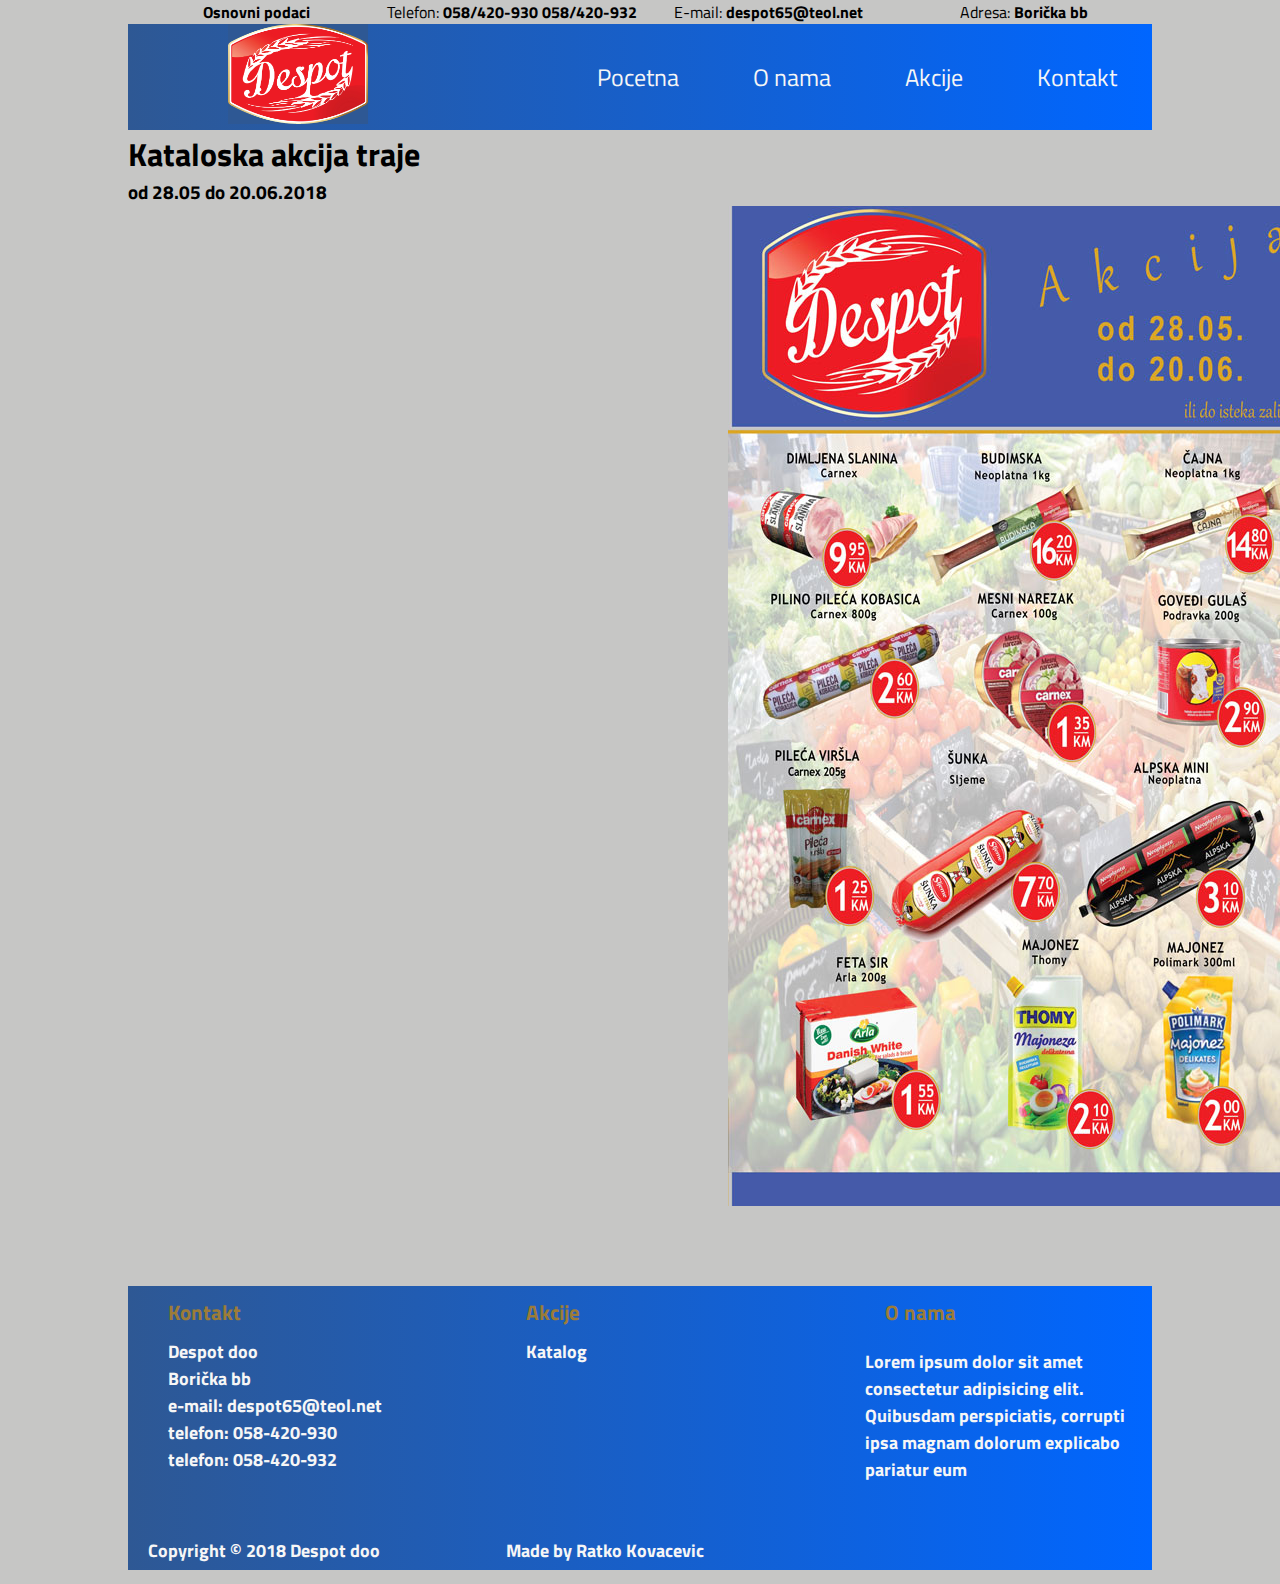
==== katalog.html @ 434c9f51 "ïnit" ====
<!DOCTYPE html>
<html lang="sr">
<html lang="en">
<html lang="de">

<head>
    <meta charset="UTF-8">
    <meta name="viewport" content="width=device-width, initial-scale=1.0">
    <meta http-equiv="X-UA-Compatible" content="ie=edge">
    <link rel="stylesheet" href="./css/main.css">
    <link rel="stylesheet" href="https://use.fontawesome.com/releases/v5.0.13/css/all.css" integrity="sha384-DNOHZ68U8hZfKXOrtjWvjxusGo9WQnrNx2sqG0tfsghAvtVlRW3tvkXWZh58N9jp"
        crossorigin="anonymous">
    <link href="https://fonts.googleapis.com/css?family=Titillium+Web" rel="stylesheet">
    <title>Katalog</title>
</head>

<body>
    <!-- info -->
    <div class="container">
        <div class="podaci">
            <b>Osnovni podaci</b>
            <span>Telefon:
                <b>058/420-930</b>
                <b>058/420-932</b>
            </span>
            <span>E-mail:
                <b>despot65@teol.net</b>
            </span>
            <span> Adresa:
                <b>Borička bb</b>
            </span>
        </div>
    </div>
    <!-- Navigation -->
    <div class="container main-nav">
        <a href="index.html">
            <img class="logo" src="./img/logo.jpg" alt="Despot D.o.o.">
        </a>
        <nav>
            <ul>
                <li>
                    <a href="index.html#hero">Pocetna </a>
                </li>
                <li>
                    <a href="index.html#onama">O nama</a>
                </li>
                <li>
                    <a href="katalog.html">Akcije</a>
                </li>
                <li>
                    <a href="kontakt.html">Kontakt </a>
                </li>
            </ul>
        </nav>
    </div>
    <div id="katalog" class="container">
        <h1>Kataloska akcija traje</h1>
        <h3>od 28.05 do 20.06.2018</h3>
    </div>
    <div class="container">
        <div id="flipbook">
            <div>
                <img src="./img/Sablon-prednja.jpg" alt=""> </div>
            <div>
                <img src="./img/unutrasnji-levo.jpg" alt=""> </div>
            <div>
                <img src="./img/unutrasnji-desno.jpg" alt=""> </div>
            <div>
                <img src="./img/Sablon-zadnja.jpg" alt=""> </div>
        </div>
    </div>
    <footer>
        <div class="container-grid container footer-text">
            <div>
                <h3>Kontakt</h3>
                <ul>
                    <li>Despot doo</li>
                    <li>Borička bb</li>
                    <li>e-mail: despot65@teol.net</li>
                    <li>telefon: 058-420-930</li>
                    <li>telefon: 058-420-932</li>
                </ul>
            </div>
            <div>
                <h3>Akcije</h3>
                <ul>
                    <li>
                        <a href="katalog.html">Katalog</a>
                    </li>
                </ul>
            </div>
            <div>
                <h3>O nama</h3>
                <p>Lorem ipsum dolor sit amet consectetur adipisicing elit. Quibusdam perspiciatis, corrupti ipsa magnam dolorum
                    explicabo pariatur eum </p>
            </div>
            <p>Copyright &copy; 2018 Despot doo </p>
            <p>Made by
                <a href="ratkokovacevic.com">Ratko Kovacevic</a>
            </p>
        </div>
    </footer>
    <script src="https://code.jquery.com/jquery-3.3.1.slim.min.js" integrity="sha256-3edrmyuQ0w65f8gfBsqowzjJe2iM6n0nKciPUp8y+7E="
        crossorigin="anonymous"></script>
    <script src="/js/turn.min.js"></script>
    <script src="/js/main.js"></script>
</body>

</html>
---- css/main.css ----
* {
    padding: 0;
    margin: 0;
}

:root {
    --blue: linear-gradient( to right, #2E5894, #0066FF);
    --gold: linear-gradient( to right, #daa628, #9c7c38);
    --gray: #c6c6c5;
    --white: #f6f6f6;
    --red: linear-gradient(to right, #BF4F51, #9C2542);
}

body,
html {
    scroll-behavior: smooth;
    word-break: keep-all;
    overflow-x: hidden;
    font-family: 'Titillium Web', sans-serif;
    background-color: var(--gray);
}

p {
    padding: 20px;
}

.container {
    width: 80%;
    padding: 0;
    margin: 0 auto;
}

.podaci {
    color: #000000;
    display: grid;
    grid-template-columns: repeat(4, 1fr);
    text-align: center;
}

/* nav */

.main-nav {
    background-image: var(--blue);
}

.logo {
    text-align: center;
    height: 100px;
    width: 140px;
    padding: 0 100px;
}

nav {
    float: right;
}

nav ul {
    list-style: none;
    text-align: center;
    display: block;
}

nav li {
    display: inline-block;
    font-size: 24px;
}

nav a {
    text-decoration: none;
    color: var(--white);
    padding: 35px;
    display: block;
}

nav li:hover a {
    color: #000000;
}

nav li:hover {
    background-image: var(--red);
}

/* Top Container */

.top-container {
    display: grid;
    grid-gap: 20px;
    grid-template-areas: 'showcase showcase top-box-a' 'showcase showcase top-box-b';
}

/* Showcase */

.showcase {
    grid-area: showcase;
    min-height: 400px;
    background: url(https://image.ibb.co/kYJK8x/showcase.jpg);
    background-size: cover;
    background-position: center;
    padding: 3rem;
}

/* Top Box */

.top-box {
    display: grid;
    align-items: center;
    justify-items: center;
    padding: 10px;
}

.top-box-a {
    grid-area: top-box-a;
    background-image: var(--gold);
    font-weight: 700;
    font-size: 22px;
}

.top-box-b {
    grid-area: top-box-b;
    background-image: var(--red);
    color: var(--white);
}

.top-box-b a {
    background-image: var(--gold);
    padding: 10px 40px;
    border-radius: 30px;
    font-size: 22px;
    font-weight: 700;
    text-decoration: none;
    color: var(--white);
}

/* icons*/

.container-grid {
    background-image: var(--blue);
    display: grid;
    grid-gap: 5%;
    grid-template-columns: repeat(3, 1fr);
    text-align: center;
    color: var(--white);
    font-weight: 700;
    font-size: 18px;
}

.fas {
    margin-top: 30%;
}

.circle {
    text-align: center;
    background-image: var(--red);
    border-radius: 50%;
    width: 150px;
    height: 150px;
    color: var(--white);
    font-size: 60px;
    margin: 5% auto;
}

.grid-text {
    text-align: center;
    padding: 5%;
    font-size: 24px;
    font-weight: 700;
}

/* O nama */

.bg-blue {
    background-image: var(--gold);
    color: #000000;
    padding: 40px;
}

/* Footer */

footer ul {
    list-style: none;
    padding: 10px 0 5px 40px
}

footer h3 {
    padding: 10px 0 0 40px;
    color: #9c7c38;
}

footer a {
    text-decoration: none;
    color: var(--white);
}

.footer-text {
    text-align: left;
}

/* Katalog */

#flipbook {
    padding: 40px 0;
    margin: 0 auto;
}

/* Contact */

label {
    display: block;
    margin-top: 20px;
    letter-spacing: 2px;
}

form {
    margin: 0 auto;
    width: 459px;
}

input,
textarea {
    width: 439px;
    height: 27px;
    background: #efefef;
    border: 1px solid #dedede;
    padding: 10px;
    margin-top: 3px;
    font-size: 0.9em;
    color: #3a3a3a;
}

textarea {
    height: 213px;
    background-color: #efefef;
}

input,
textarea {
    width: 439px;
    height: 27px;
    background: #efefef;
    border: 1px solid #dedede;
    padding: 10px;
    margin-top: 3px;
    font-size: 0.9em;
    color: #3a3a3a;
    -moz-border-radius: 5px;
    -webkit-border-radius: 5px;
    border-radius: 5px;
}

input:focus,
textarea:focus {
    border: 1px solid #97d6eb;
}

#submit {
    width: 127px;
    height: 38px;
    background-image: var(--blue);
    text-indent: -9999px;
    border: none;
    margin: 20px 0;
    cursor: pointer;
    color: var(--white);
}

#submit:hover {
    opacity: .9;
}

/* Queries */

@media (min-width: 1200px) {}

@media (max-width: 992px) {
    .podaci {
        grid-template-columns: repeat(2, auto);
    }
}

@media (max-width: 768px) {
    nav {
        display: none;
    }
    .logo {
        width: 100%;
        height: 200px;
        padding: 0;
    }
    .podaci {
        grid-template-columns: repeat(1, auto);
    }
    .container-grid {
        grid-gap: 5%;
        grid-template-columns: repeat(1, auto);
    }
    .top-container {
        grid-template-areas: 'showcase' 'top-box-a' 'top-box-b';
    }
}
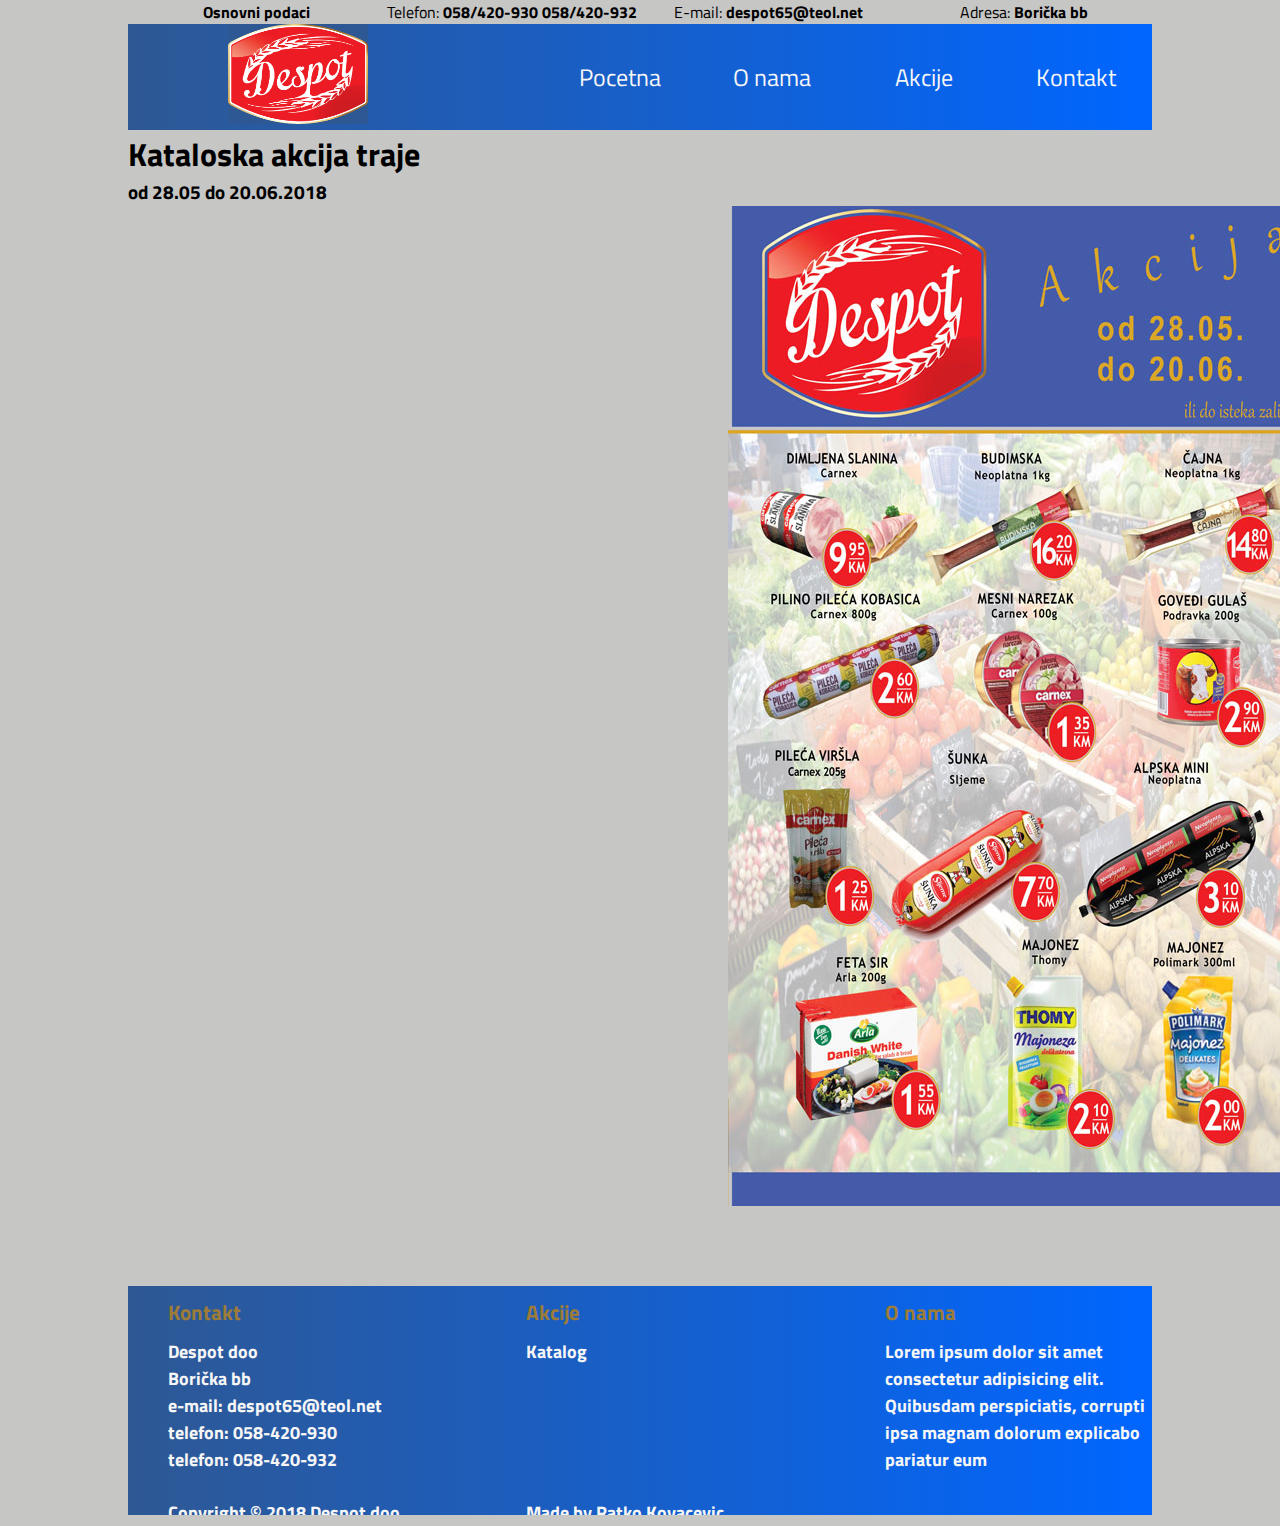
==== commit a6e283c5: "init" ====
--- a/katalog.html
+++ b/katalog.html
@@ -37,7 +37,7 @@
             <img class="logo" src="./img/logo.jpg" alt="Despot D.o.o.">
         </a>
         <nav>
-            <ul>
+            <ul class="podaci">
                 <li>
                     <a href="index.html#hero">Pocetna </a>
                 </li>
--- a/css/main.css
+++ b/css/main.css
@@ -5,10 +5,10 @@
 
 :root {
     --blue: linear-gradient( to right, #2E5894, #0066FF);
-    --gold: linear-gradient( to right, #daa628, #9c7c38);
+    --gold: linear-gradient( to right, #9c7c38, #daa628);
     --gray: #c6c6c5;
     --white: #f6f6f6;
-    --red: linear-gradient(to right, #BF4F51, #9C2542);
+    --red: linear-gradient(to right, #9C2542, #BF4F51);
 }
 
 body,
@@ -195,6 +195,10 @@
     text-align: left;
 }
 
+footer p {
+    padding: 10px 0 0 40px;
+}
+
 /* Katalog */
 
 #flipbook {
@@ -211,15 +215,14 @@
 }
 
 form {
-    margin: 0 auto;
-    width: 459px;
+    width: 460px;
 }
 
 input,
 textarea {
     width: 439px;
     height: 27px;
-    background: #efefef;
+    background: var(--white);
     border: 1px solid #dedede;
     padding: 10px;
     margin-top: 3px;
@@ -229,14 +232,14 @@
 
 textarea {
     height: 213px;
-    background-color: #efefef;
+    background-color: var(--white);
 }
 
 input,
 textarea {
     width: 439px;
     height: 27px;
-    background: #efefef;
+    background: var(--white);
     border: 1px solid #dedede;
     padding: 10px;
     margin-top: 3px;
@@ -247,20 +250,24 @@
     border-radius: 5px;
 }
 
+#message {
+    height: 250px;
+}
+
 input:focus,
 textarea:focus {
     border: 1px solid #97d6eb;
 }
 
 #submit {
-    width: 127px;
-    height: 38px;
     background-image: var(--blue);
-    text-indent: -9999px;
-    border: none;
+    color: var(--white);
+    height: 50px;
+    width: 100px;
+    font-size: 15px;
+    font-weight: bold;
+    text-shadow: none;
     margin: 20px 0;
-    cursor: pointer;
-    color: var(--white);
 }
 
 #submit:hover {
@@ -275,11 +282,15 @@
     .podaci {
         grid-template-columns: repeat(2, auto);
     }
+    nav a{
+        padding: 10px;
+    }
 }
 
 @media (max-width: 768px) {
     nav {
-        display: none;
+        background-image: var(--blue);
+        width: 100%;
     }
     .logo {
         width: 100%;
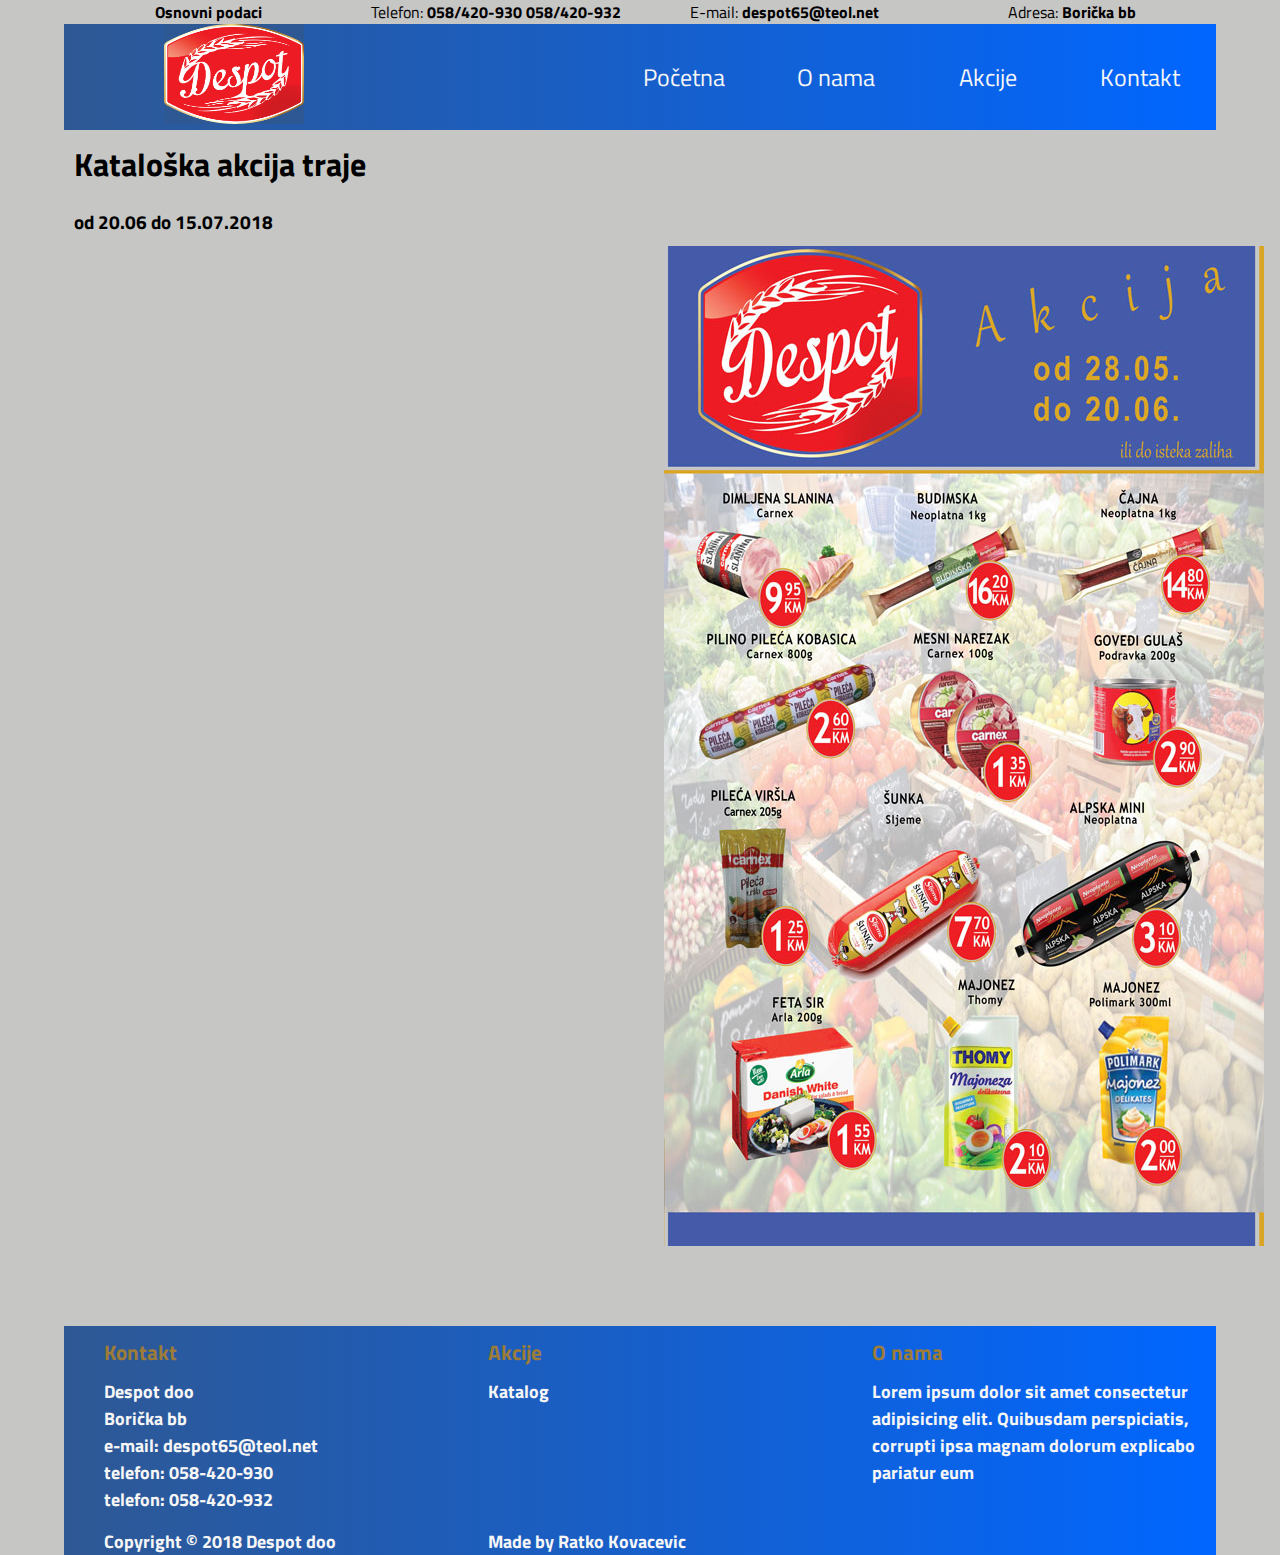
==== commit 78086bcd: "init" ====
--- a/katalog.html
+++ b/katalog.html
@@ -11,6 +11,7 @@
     <link rel="stylesheet" href="https://use.fontawesome.com/releases/v5.0.13/css/all.css" integrity="sha384-DNOHZ68U8hZfKXOrtjWvjxusGo9WQnrNx2sqG0tfsghAvtVlRW3tvkXWZh58N9jp"
         crossorigin="anonymous">
     <link href="https://fonts.googleapis.com/css?family=Titillium+Web" rel="stylesheet">
+    <link rel="shortcut icon" type="image/x-icon" href="./img/marker.png">
     <title>Katalog</title>
 </head>
 
@@ -39,7 +40,7 @@
         <nav>
             <ul class="podaci">
                 <li>
-                    <a href="index.html#hero">Pocetna </a>
+                    <a href="index.html#hero">Početna </a>
                 </li>
                 <li>
                     <a href="index.html#onama">O nama</a>
@@ -54,10 +55,10 @@
         </nav>
     </div>
     <div id="katalog" class="container">
-        <h1>Kataloska akcija traje</h1>
-        <h3>od 28.05 do 20.06.2018</h3>
+        <h1>Kataloška akcija traje</h1>
+        <h3>od 20.06 do 15.07.2018</h3>
     </div>
-    <div class="container">
+    <div class="show container">
         <div id="flipbook">
             <div>
                 <img src="./img/Sablon-prednja.jpg" alt=""> </div>
@@ -68,6 +69,16 @@
             <div>
                 <img src="./img/Sablon-zadnja.jpg" alt=""> </div>
         </div>
+    </div>
+    <div class="hide single-katalog container">
+        <div>
+            <img src="./img/Sablon-prednja.jpg" alt=""> </div>
+        <div>
+            <img src="./img/unutrasnji-levo.jpg" alt=""> </div>
+        <div>
+            <img src="./img/unutrasnji-desno.jpg" alt=""> </div>
+        <div>
+            <img src="./img/Sablon-zadnja.jpg" alt=""> </div>
     </div>
     <footer>
         <div class="container-grid container footer-text">
@@ -96,7 +107,7 @@
             </div>
             <p>Copyright &copy; 2018 Despot doo </p>
             <p>Made by
-                <a href="ratkokovacevic.com">Ratko Kovacevic</a>
+                <a href="http://www.ratkokovacevic.com/" target="_blank">Ratko Kovacevic</a>
             </p>
         </div>
     </footer>
--- a/css/main.css
+++ b/css/main.css
@@ -25,7 +25,7 @@
 }
 
 .container {
-    width: 80%;
+    width: 90%;
     padding: 0;
     margin: 0 auto;
 }
@@ -136,7 +136,6 @@
 .container-grid {
     background-image: var(--blue);
     display: grid;
-    grid-gap: 5%;
     grid-template-columns: repeat(3, 1fr);
     text-align: center;
     color: var(--white);
@@ -174,11 +173,28 @@
     padding: 40px;
 }
 
+/* Katalog */
+
+#katalog h1,
+h3 {
+    padding: 10px;
+}
+
+.hide {
+    display: none;
+}
+
+.single-katalog img {
+    margin: 0 auto;
+    display: block;
+    padding: 10px 0;
+}
+
 /* Footer */
 
 footer ul {
     list-style: none;
-    padding: 10px 0 5px 40px
+    padding: 10px 0 5px 40px;
 }
 
 footer h3 {
@@ -208,70 +224,22 @@
 
 /* Contact */
 
-label {
-    display: block;
-    margin-top: 20px;
-    letter-spacing: 2px;
-}
-
-form {
-    width: 460px;
-}
-
-input,
-textarea {
-    width: 439px;
-    height: 27px;
-    background: var(--white);
-    border: 1px solid #dedede;
-    padding: 10px;
-    margin-top: 3px;
-    font-size: 0.9em;
-    color: #3a3a3a;
-}
-
-textarea {
-    height: 213px;
-    background-color: var(--white);
-}
-
-input,
-textarea {
-    width: 439px;
-    height: 27px;
-    background: var(--white);
-    border: 1px solid #dedede;
-    padding: 10px;
-    margin-top: 3px;
-    font-size: 0.9em;
-    color: #3a3a3a;
-    -moz-border-radius: 5px;
-    -webkit-border-radius: 5px;
-    border-radius: 5px;
-}
-
-#message {
-    height: 250px;
-}
-
-input:focus,
-textarea:focus {
-    border: 1px solid #97d6eb;
-}
-
-#submit {
-    background-image: var(--blue);
-    color: var(--white);
-    height: 50px;
-    width: 100px;
-    font-size: 15px;
-    font-weight: bold;
-    text-shadow: none;
-    margin: 20px 0;
-}
-
-#submit:hover {
-    opacity: .9;
+#contact ul {
+    list-style: none;
+    padding-left: 30px;
+}
+
+#contact li {
+    font-weight: 700;
+    font-size: 22px;
+    letter-spacing: 1.1;
+}
+
+/* Map */
+
+#map{
+    height: 487px;
+    width: 100%;
 }
 
 /* Queries */
@@ -282,12 +250,25 @@
     .podaci {
         grid-template-columns: repeat(2, auto);
     }
-    nav a{
+    nav a {
         padding: 10px;
     }
+    .show {
+        display: none;
+    }
+    .hide {
+        display: block;
+    }
+    .hide img {
+        width: 100%;
+        height: auto;
+    }
 }
 
 @media (max-width: 768px) {
+    .podaci {
+        grid-template-columns: repeat(1, auto);
+    }
     nav {
         background-image: var(--blue);
         width: 100%;
@@ -307,4 +288,14 @@
     .top-container {
         grid-template-areas: 'showcase' 'top-box-a' 'top-box-b';
     }
+    .show {
+        display: none;
+    }
+    .hide {
+        display: block;
+    }
+    .hide img {
+        width: 100%;
+        height: auto;
+    }
 }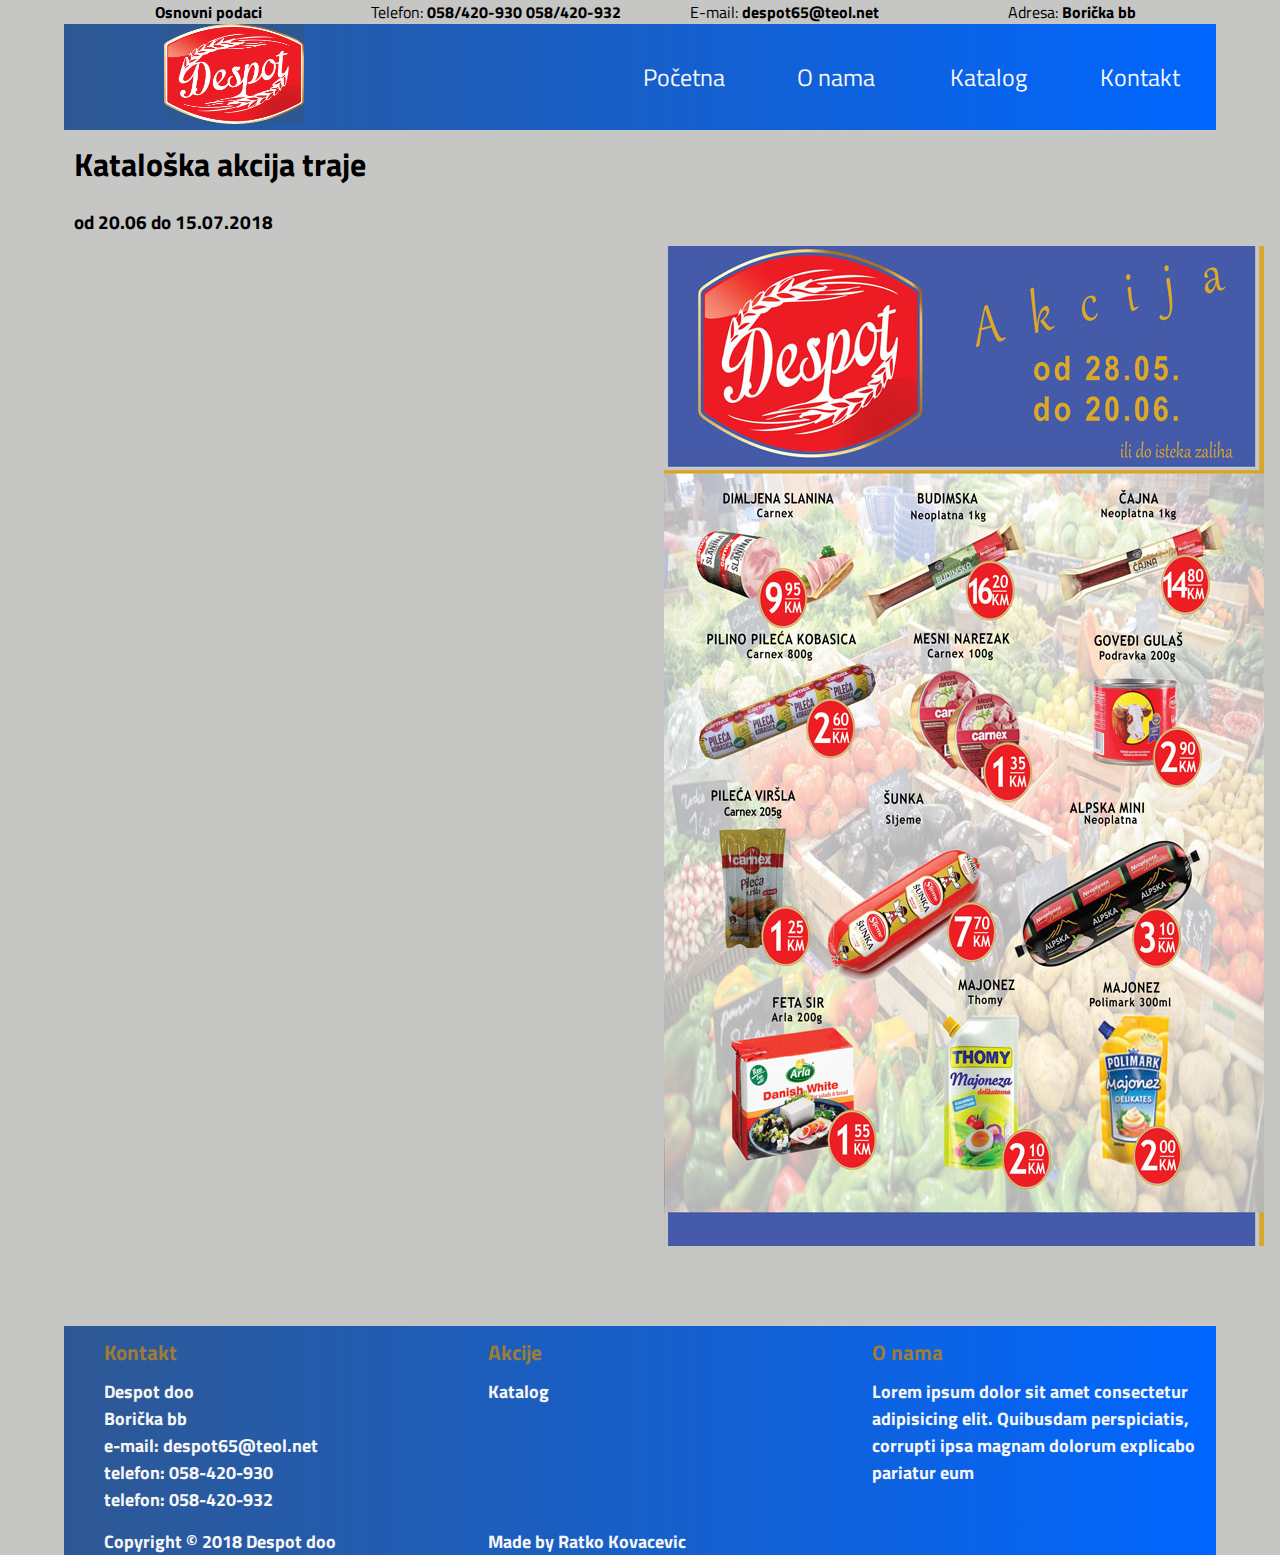
==== commit f66fb7ad: "init" ====
--- a/katalog.html
+++ b/katalog.html
@@ -8,6 +8,10 @@
     <meta name="viewport" content="width=device-width, initial-scale=1.0">
     <meta http-equiv="X-UA-Compatible" content="ie=edge">
     <link rel="stylesheet" href="./css/main.css">
+    <meta name="keywords" content="Despot, Katalog, katalog despot, katalog despot rogatica, rogatica despot, rogatica katalog,">
+    <meta property="og:title" content="Despot doo">
+    <meta property="og:url" content="">
+    <meta property="og:site_name" content="Despot doo">
     <link rel="stylesheet" href="https://use.fontawesome.com/releases/v5.0.13/css/all.css" integrity="sha384-DNOHZ68U8hZfKXOrtjWvjxusGo9WQnrNx2sqG0tfsghAvtVlRW3tvkXWZh58N9jp"
         crossorigin="anonymous">
     <link href="https://fonts.googleapis.com/css?family=Titillium+Web" rel="stylesheet">
@@ -46,7 +50,7 @@
                     <a href="index.html#onama">O nama</a>
                 </li>
                 <li>
-                    <a href="katalog.html">Akcije</a>
+                    <a href="katalog.html">Katalog</a>
                 </li>
                 <li>
                     <a href="kontakt.html">Kontakt </a>
